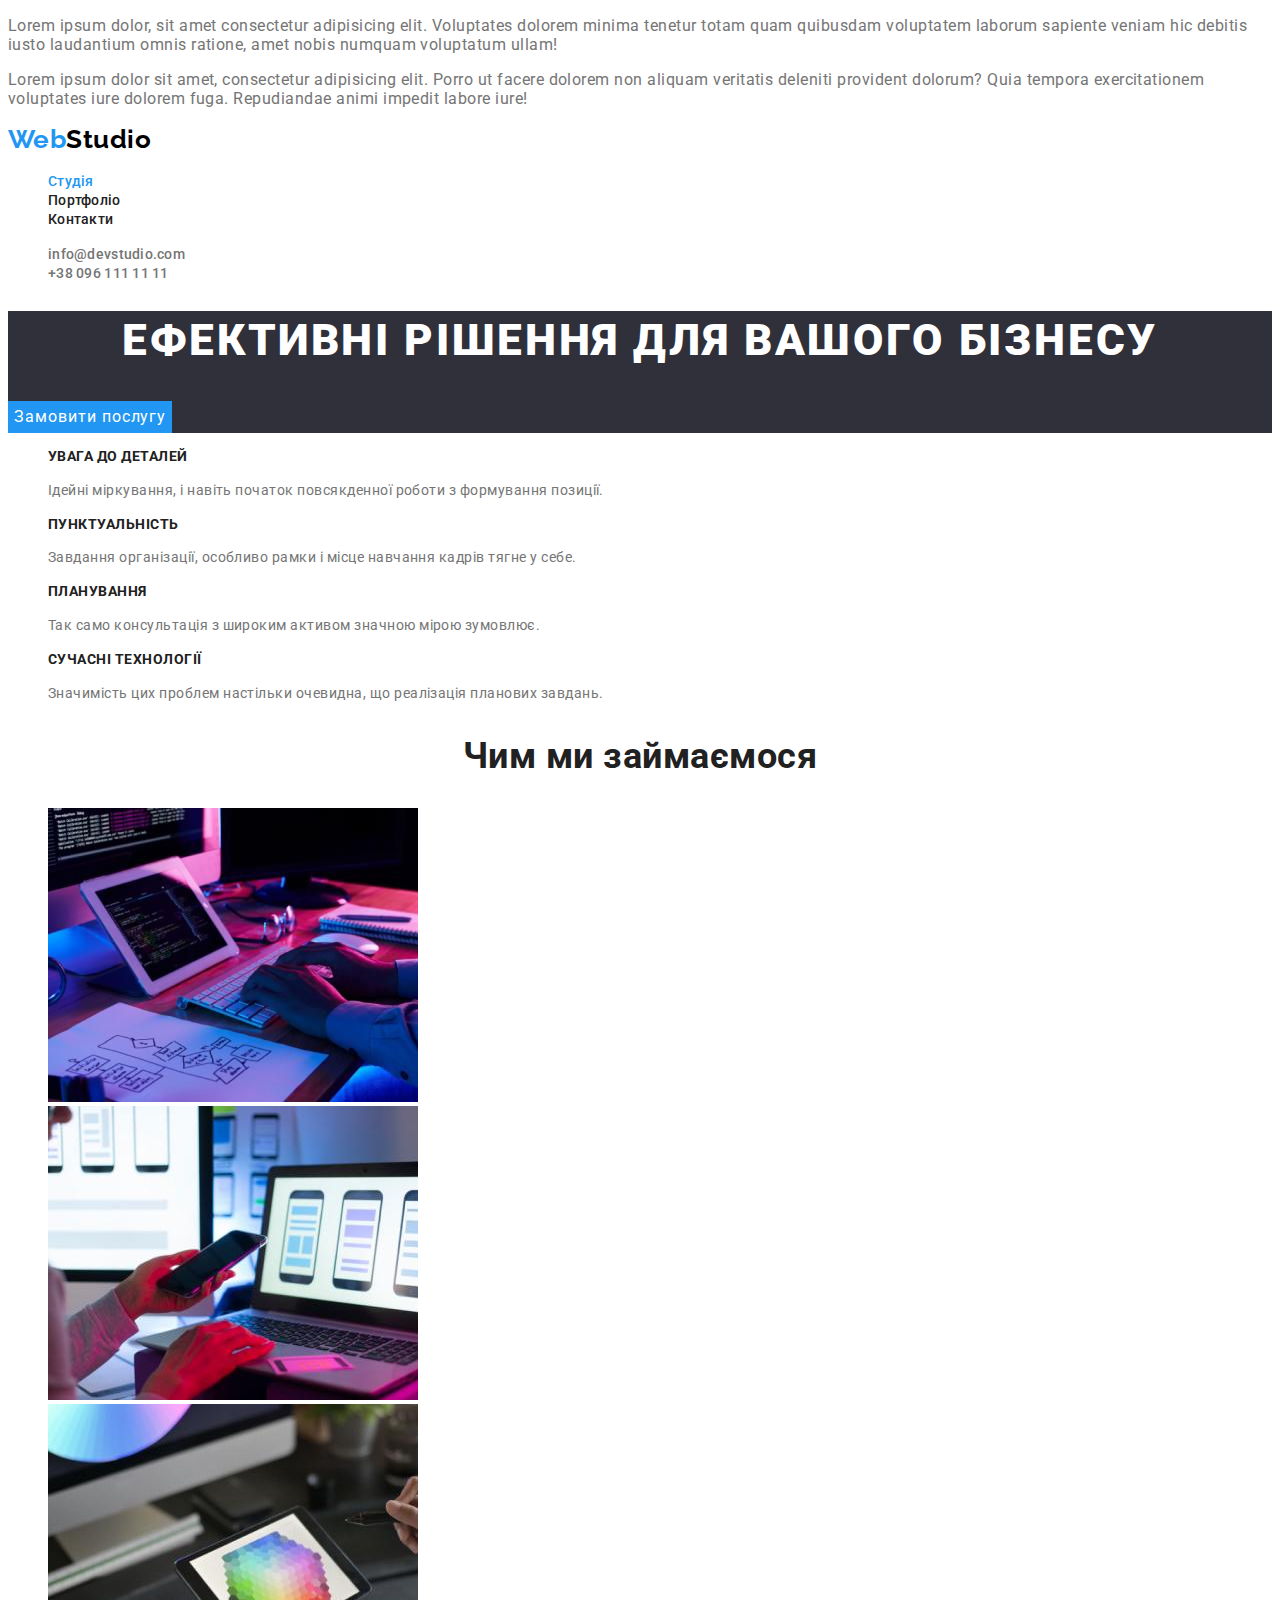
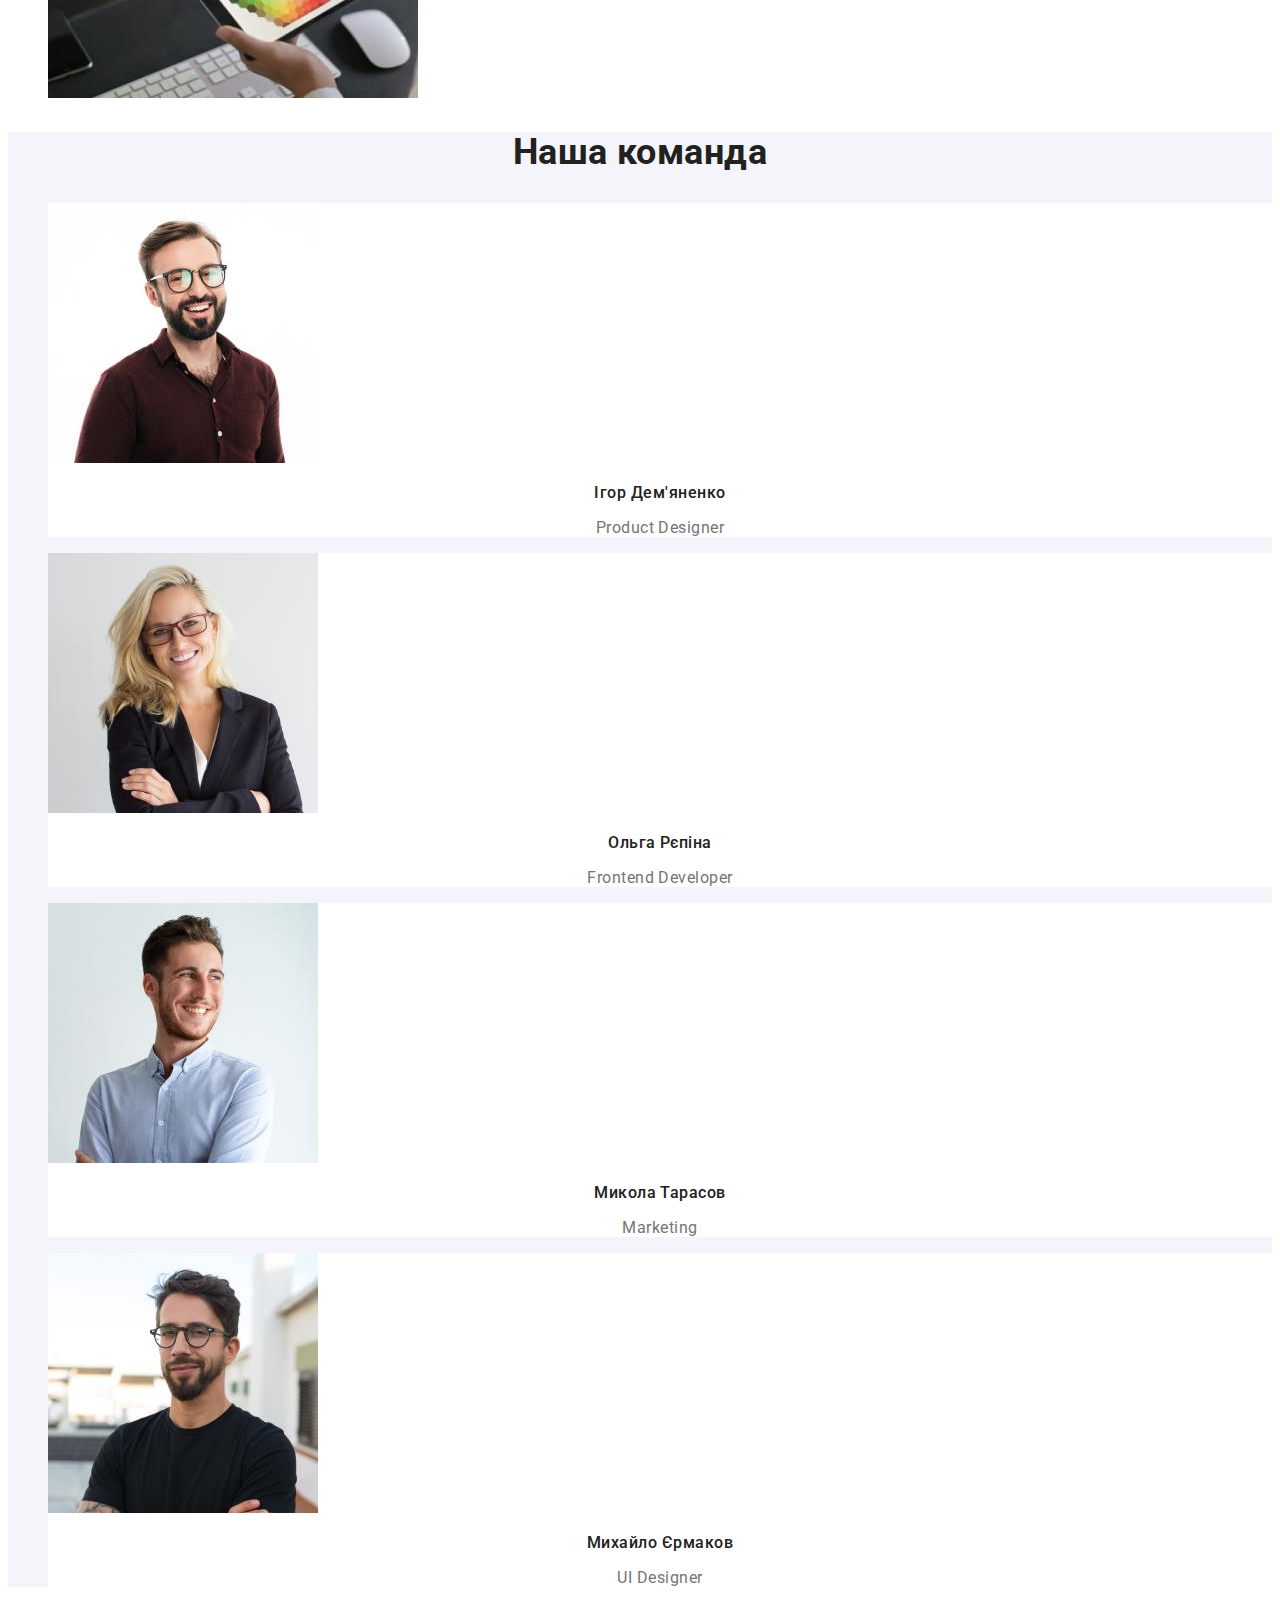
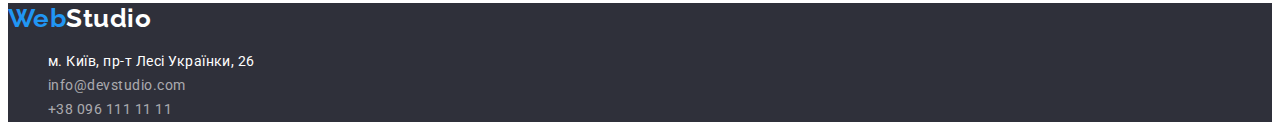
==== index.html @ cfff7ae7 "Initial commit" ====
<!DOCTYPE html>
<html lang="uk">
    <head>
        <meta charset="UTF-8" />
        <meta http-equiv="X-UA-Compatible" content="IE=edge" />
        <meta name="viewport" content="width=device-width, initial-scale=1.0" />
        <!-- <link rel="preconnect" href="https://fonts.googleapis.com" />
        <link rel="preconnect" href="https://fonts.gstatic.com" crossorigin /> -->
        <link
            href="https://fonts.googleapis.com/css2?family=Raleway:wght@700&family=Roboto:wght@400;500;700;900&display=swap"
            rel="stylesheet"
        />
        <link rel="stylesheet" href="./css/styles.css" />
        <title>Студія</title>
    </head>

    <body>
        <header class="header">
            <p>
                Lorem ipsum dolor, sit amet consectetur adipisicing elit. Voluptates dolorem minima
                tenetur totam quam quibusdam voluptatem laborum sapiente veniam hic debitis iusto
                laudantium omnis ratione, amet nobis numquam voluptatum ullam!
            </p>
            <p>
                Lorem ipsum dolor sit amet, consectetur adipisicing elit. Porro ut facere dolorem
                non aliquam veritatis deleniti provident dolorum? Quia tempora exercitationem
                voluptates iure dolorem fuga. Repudiandae animi impedit labore iure!
            </p>
            <nav>
                <a class="logo link" href="./index.html"
                    >Web<span class="header-logo">Studio</span></a
                >
                <ul class="header-list list">
                    <li class="header-item">
                        <a class="header-link link current" href="./index.html">Студія</a>
                    </li>
                    <li class="header-item">
                        <a class="header-link link" href="./portfolio.html">Портфоліо</a>
                    </li>
                    <li class="header-item">
                        <a class="header-link link" href="">Контакти</a>
                    </li>
                </ul>
            </nav>
            <ul class="header-contacts list">
                <li>
                    <a class="header-contacts-link link" href="mailto:info@devstudio.com"
                        >info@devstudio.com</a
                    >
                </li>
                <li>
                    <a class="header-contacts-link link" href="tel:+380961111111"
                        >+38 096 111 11 11</a
                    >
                </li>
            </ul>
        </header>

        <main>
            <section class="hero">
                <h1 class="hero-title">Ефективні рішення для вашого бізнесу</h1>
                <button class="hero-btn btn" type="button">Замовити послугу</button>
            </section>
            <section class="advantages">
                <h2 hidden>Переваги</h2>
                <ul class="advantages-list list">
                    <li class="advantages-item">
                        <h3 class="advantages-title title">Увага до деталей</h3>
                        <p class="advantages-text">
                            Ідейні міркування, і навіть початок повсякденної роботи з формування
                            позиції.
                        </p>
                    </li>
                    <li class="advantages-item">
                        <h3 class="advantages-title title">Пунктуальність</h3>
                        <p class="advantages-text">
                            Завдання організації, особливо рамки і місце навчання кадрів тягне у
                            себе.
                        </p>
                    </li>
                    <li class="advantages-item">
                        <h3 class="advantages-title title">Планування</h3>
                        <p class="advantages-text">
                            Так само консультація з широким активом значною мірою зумовлює.
                        </p>
                    </li>
                    <li class="advantages-item">
                        <h3 class="advantages-title title">Сучасні технології</h3>
                        <p class="advantages-text">
                            Значимість цих проблем настільки очевидна, що реалізація планових
                            завдань.
                        </p>
                    </li>
                </ul>
            </section>
            <section class="work">
                <h2 class="work-title title">Чим ми займаємося</h2>
                <ul class="work-list list">
                    <li class="work-item">
                        <img
                            class="work-logo"
                            src="./images/work-desk.jpg"
                            alt="Робота за комп'ютером над десктоп додатком"
                            width="370"
                        />
                    </li>
                    <li class="work-item">
                        <img
                            class="work-logo"
                            src="./images/work-mob.jpg"
                            alt="Робота за комп'ютером над мобільним додатком"
                            width="370"
                        />
                    </li>
                    <li class="work-item">
                        <img
                            class="work-logo"
                            src="./images/work-tabl.jpg"
                            alt="Робота за комп'ютером над планшетним додатком"
                            width="370"
                        />
                    </li>
                </ul>
            </section>
            <section class="team">
                <h2 class="team-title title">Наша команда</h2>
                <ul class="team-list list">
                    <li class="team-item">
                        <img
                            class="team-foto"
                            src="./images/employee1.jpg"
                            alt="Бородатий хлопец в окулярах"
                            width="270"
                        />
                        <div>
                            <h3 class="team-name title">Ігор Дем'яненко</h3>
                            <p class="team-text">Product Designer</p>
                        </div>
                    </li>
                    <li class="team-item">
                        <img
                            class="team-foto"
                            src="./images/employee2.jpg"
                            alt="Блондинка в окулярах"
                            width="270"
                        />
                        <div>
                            <h3 class="team-name title">Ольга Рєпіна</h3>
                            <p class="team-text">Frontend Developer</p>
                        </div>
                    </li>
                    <li class="team-item">
                        <img
                            class="team-foto"
                            src="./images/employee3.jpg"
                            alt="Усміхаючий хлопец в світлій сорочці"
                            width="270"
                        />
                        <div>
                            <h3 class="team-name title">Микола Тарасов</h3>
                            <p class="team-text">Marketing</p>
                        </div>
                    </li>
                    <li class="team-item">
                        <img
                            class="team-foto"
                            src="./images/employee4.jpg"
                            alt="Бородатий брюнет в окулярах"
                            width="270"
                        />
                        <div>
                            <h3 class="team-name title">Михайло Єрмаков</h3>
                            <p class="team-text">UI Designer</p>
                        </div>
                    </li>
                </ul>
            </section>
        </main>
        <footer class="footer">
            <a class="logo link" href="./index.html">Web<span class="footer-logo">Studio</span></a>
            <address class="footer-address">
                <ul class="footer-list list">
                    <li class="footer-item">
                        <a
                            class="footer-address-text link"
                            href="https://goo.gl/maps/CPtrU1FHBa2aNyZL9"
                            target="_blank"
                            rel="noopener noreferrer nofollow"
                            >м. Київ, пр-т Лесі Українки, 26</a
                        >
                    </li>
                    <li class="footer-item">
                        <a class="footer-link link" href="mailto:info@devstudio.com"
                            >info@devstudio.com</a
                        >
                    </li>
                    <li class="footer-item">
                        <a class="footer-link link" href="tel:+380961111111">+38 096 111 11 11</a>
                    </li>
                </ul>
            </address>
        </footer>
    </body>
</html>
---- css/styles.css ----
:root {
    --title-color: #212121;
    --text-color: #757575;
    --secondary-color: #ffffff;
    --accent-color: #2196f3;
    --header-logo: #000000;
    --footer-logo: #ffffff;
    --primary-background-color: #ffffff;
    --secondary-background-color: #2f303a;
    --team-background-color: #f5f4fa;
    --footer-link-color: rgba(255, 255, 255, 0.6);
    --hero-hover-btn-color: #188ce8;
    --project-btn-bg-color: #f5f4fa;
}

body {
    font-family: 'Roboto', sans-serif;
    letter-spacing: 0.03em;
    color: var(--text-color);
    background-color: var(--primary-background-color);
}

.link.current {
    color: var(--accent-color);
}

.title {
    color: var(--title-color);
}

.link {
    text-decoration: none;
}

.list {
    list-style: none;
}

.btn {
    cursor: pointer;
    border: none;
    font-family: inherit;
}

.logo {
    font-family: 'Raleway', sans-serif;
    font-weight: 700;
    font-size: 26px;
    line-height: 1.19;
    color: var(--accent-color);
}

/* -----HEADER----- */

.header {
    background-color: var(--primary-background-color);
}

.header-logo {
    color: var(--header-logo);
}

.header-link {
    font-weight: 500;
    font-size: 14px;
    line-height: 1.14;
    letter-spacing: 0.02em;
    color: var(--title-color);
}

.header-link:hover,
.header-link:focus,
.header-contacts-link:hover,
.header-contacts-link:focus {
    color: var(--accent-color);
}

.header-contacts-link {
    font-weight: 500;
    font-size: 14px;
    line-height: 1.14;
    letter-spacing: 0.02em;
    color: var(--text-color);
}


/* -----HERO----- */
.hero {
    background: var(--secondary-background-color);
}

.hero-title {
    font-weight: 900;
    font-size: 44px;
    line-height: 1.36;
    text-align: center;
    letter-spacing: 0.06em;
    text-transform: uppercase;
    color: var(--secondary-color);
}

.hero-btn {
    font-size: 16px;
    line-height: 1.87;
    display: flex;
    align-items: center;
    text-align: center;
    letter-spacing: 0.06em;
    background: var(--accent-color);
    color: var(--secondary-color);
}

.hero-btn:hover,
.hero-btn:focus {
    background-color: var(--hero-hover-btn-color);
    color: var(--secondary-color);
}

/* -----ADVANTAGES----- */
.advantages-title {
    font-size: 14px;
    line-height: 1.14;
    text-transform: uppercase;
}

.advantages-text {
    font-size: 14px;
    line-height: 1.71;
}

/* -----WORK----- */
.work-title {
    font-size: 36px;
    line-height: 1.16;
    text-align: center;
}

/* -----TEAM----- */
.team {
    background-color: var(--team-background-color);
}

.team-item{
    background-color: var(--primary-background-color);
}

.team-title {
    font-size: 36px;
    line-height: 1.16;
    text-align: center;
}

.team-name {
    font-weight: 500;
    font-size: 16px;
    line-height: 1.19;
    text-align: center;
}

.team-text {
    font-size: 16px;
    line-height: 1.19;
    text-align: center;
}

/* -----FOOTER----- */
.footer {
    background: var(--secondary-background-color);
}

.footer-logo {
    color: var(--footer-logo);
}

.footer-address-text {
    font-style: normal;
    font-size: 14px;
    line-height: 1.71;
    color: var(--secondary-color);
}

.footer-link {
    font-style: normal;
    font-size: 14px;
    line-height: 1.71;
    color: var(--footer-link-color);
}

.footer-link:hover,
.footer-link:focus {
    color: var(--accent-color);
}

/* -----PROJECTS----- */
.projects-btn {
    font-weight: 500;
    font-size: 16px;
    line-height: 1.62;
    text-align: center;
    letter-spacing: 0.03em;
    background-color: var(--project-btn-bg-color);
    color: var(--title-color);
}

.projects-btn:hover,
.projects-btn:focus {
    background: var(--accent-color);
    color: var(--secondary-color);;
}

.projects-title {
    font-weight: 700;
    font-size: 18px;
    line-height: 2;
    letter-spacing: 0.06em;
}

.projects-text {
    font-size: 16px;
    line-height: 1.87;
    color: var(--text-color);
}
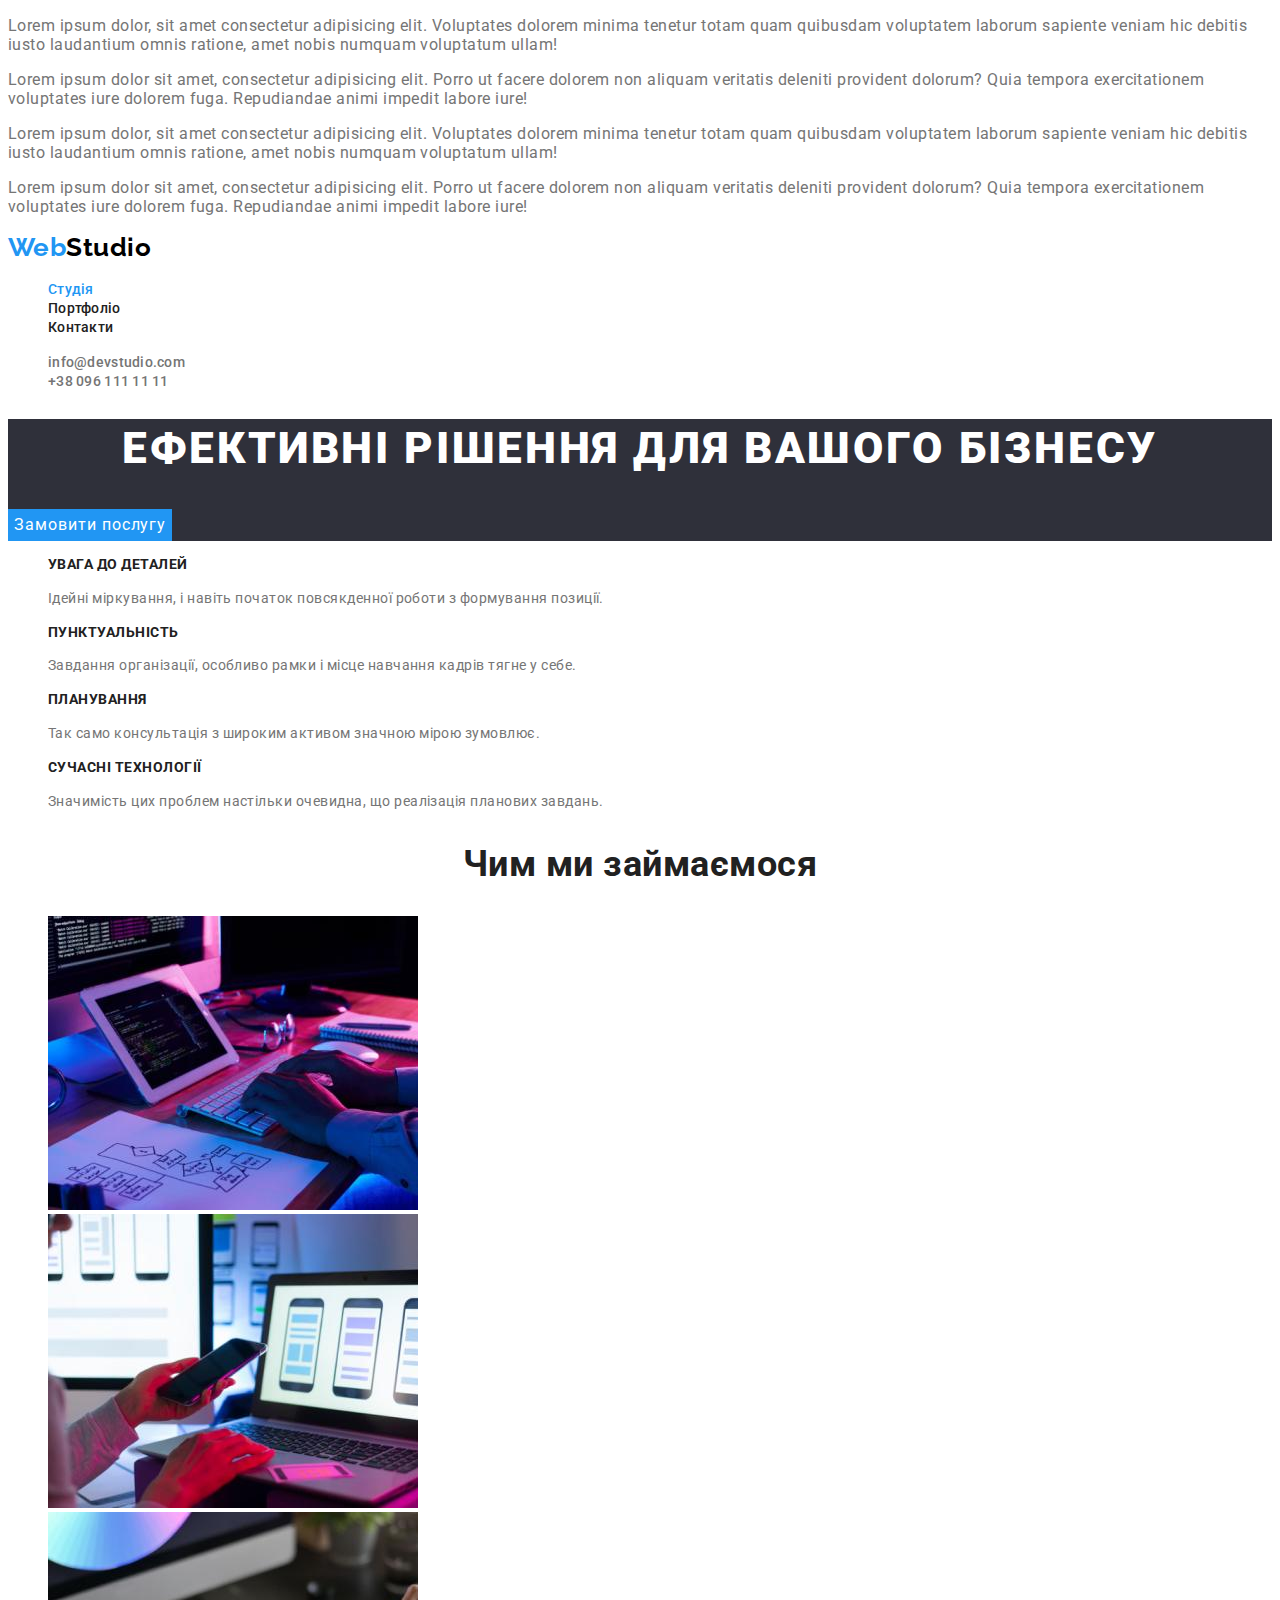
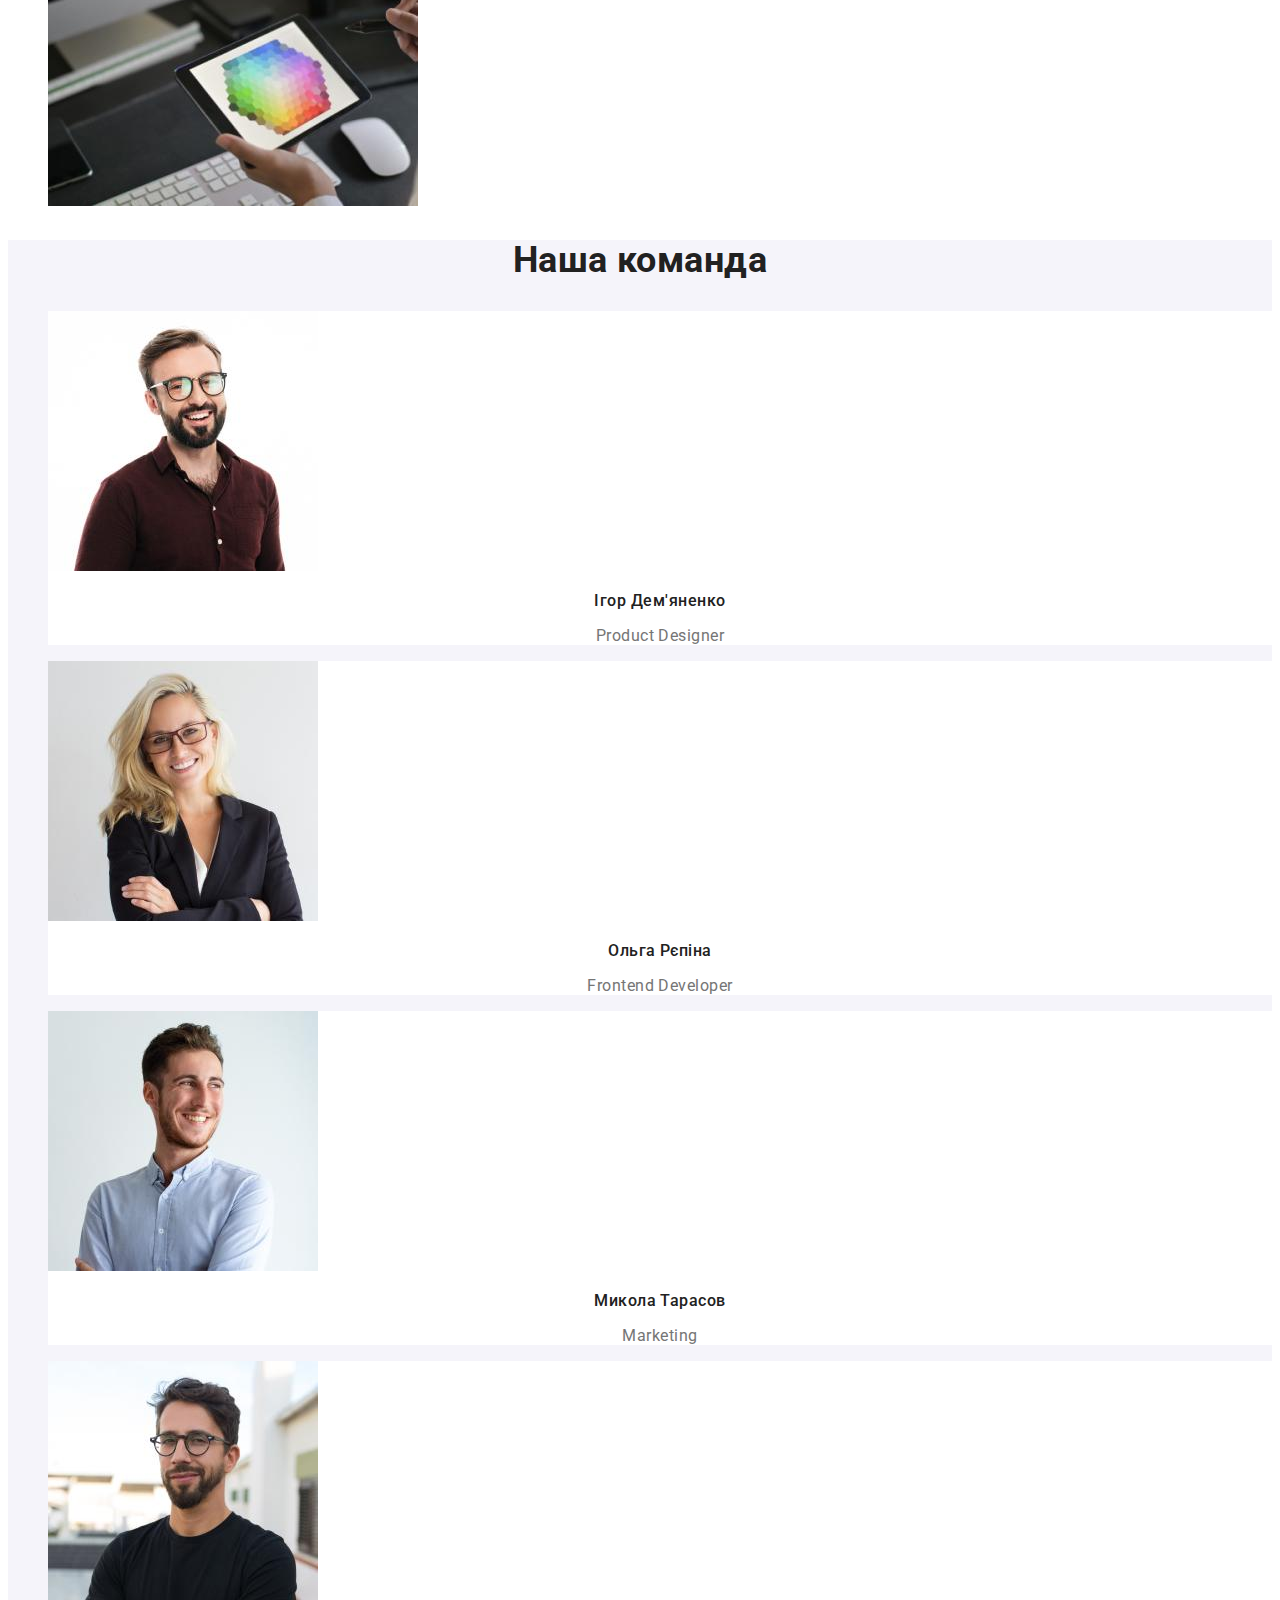
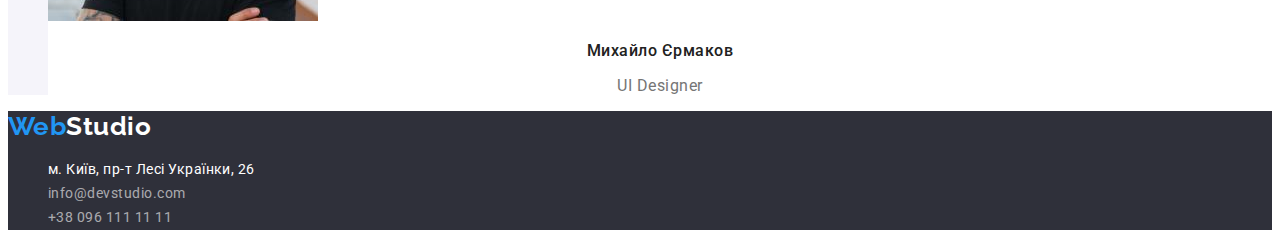
==== commit 40a72d93: "test" ====
--- a/index.html
+++ b/index.html
@@ -16,6 +16,16 @@
 
     <body>
         <header class="header">
+            <p>
+                Lorem ipsum dolor, sit amet consectetur adipisicing elit. Voluptates dolorem minima
+                tenetur totam quam quibusdam voluptatem laborum sapiente veniam hic debitis iusto
+                laudantium omnis ratione, amet nobis numquam voluptatum ullam!
+            </p>
+            <p>
+                Lorem ipsum dolor sit amet, consectetur adipisicing elit. Porro ut facere dolorem
+                non aliquam veritatis deleniti provident dolorum? Quia tempora exercitationem
+                voluptates iure dolorem fuga. Repudiandae animi impedit labore iure!
+            </p>
             <p>
                 Lorem ipsum dolor, sit amet consectetur adipisicing elit. Voluptates dolorem minima
                 tenetur totam quam quibusdam voluptatem laborum sapiente veniam hic debitis iusto
